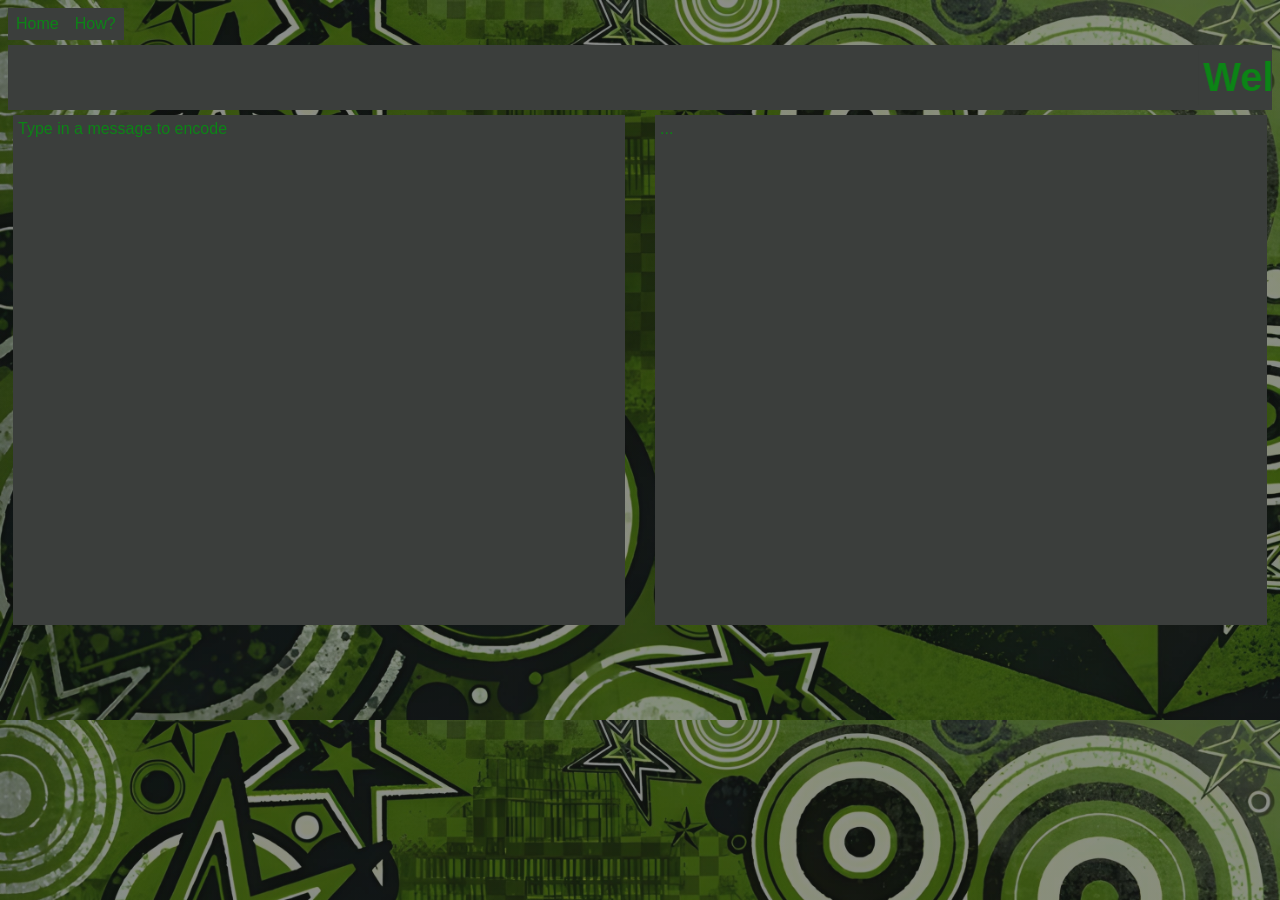
==== index.html @ d766bf87 "Set up index" ====
<!DOCTYPE html>
<html lang="en">
<head>
<title>matrixencoder</title>
<link rel="stylesheet" href="style.css">
<link rel="preconnect" href="https://fonts.googleapis.com">
<link rel="preconnect" href="https://fonts.gstatic.com" crossorigin>
<link href="https://fonts.googleapis.com/css2?family=Geist+Pixel&family=Josefin+Sans:ital,wght@0,100..700;1,100..700&display=swap" rel="stylesheet">
</head>

<body>
    <div class="nav_bar">
        <nav>
            <ul>
                <li><a href="index.html">Home</a></li>
                 <li><a href="matrix.html">How?</a></li>
            </ul>
        </nav>
    </div>
<div class="marquee-container">
    <div class="marquee-content">
    <marquee behavior="scroll" direction="left">
        <h1><b>Welcome to the Matrix...</b></h1>
    </marquee>
    </div>
</div>


<div class="container">
    <div class="message">
        Type in a message to encode
    </div>

    <div class="response">
        ...
    </div>

</div>
</body>




</html>
---- style.css ----
body{
    background-color: #191d1a;
    align-items: center;
    background-image: linear-gradient(rgba(25, 29, 26, 0.5), rgba(25, 29, 26, 0.5)), url("frutigero.jpg");
    background-size: cover;
}
h1{
    color: #0c8416;
    font-size: 50px;
    text-align: center;
    font-family: 'Geist Pixel', sans-serif;
    background-color:#3b3e3c;
    padding: 10px;
    margin: 20 px;
}
.nav {
    background-color: #f7ace8;
    padding: 10px;
    margin: 10px;
    border-radius: 5px;
    font-family: 'Geist Pixel', sans-serif;
    border: 2px solid #0c8416;
    font-size: 20px;
}
ul{
    list-style-type:none;
    margin:0;
    padding:0;
    background-color:#3b3e3c;
    display: flex;
    justify-content: flex-start;
    font-family: 'Geist Pixel', sans-serif;
    width: max-content;
}
ul li{
    float:left;
}
ul li a {
    display:block;
    color:#0c8416;
    text-align:center;
    text-decoration:none;
    padding: 7px 8px;
}
ul li a:hover{
    background-color:#232724
}
ul li a.active{
    background-color:#232724;
}
li img {
    width: 80px;
    height: 50px;
}
marquee {
    width: 100%;
    overflow: hidden;
    white-space: nowrap;
    box-sizing: border-box;
    vertical-align: middle;
}
.marquee-content {
    width: 100%;
    overflow: hidden;
}
.marquee-content h1 {
    display: inline-block;
    color: #0c8416;
    font-family: 'Geist Pixel', sans-serif;
    padding: 5px;
    margin: 5px;
    font-size: 40px;
}
.marquee-container {
    width: 100%;
    overflow: hidden;
    background-color: #3b3e3c;
    padding: 0px;
    margin-top: 5px;
    display: flex;
    align-items: center;
    justify-content: center;
    overflow: hidden;
}
.container{
    display: flex;
    column-gap: 20px;
}
.message {
    color: #0c8416;
    font-family: 'Geist Pixel', sans-serif;
    padding: 5px;
    margin: 5px;
    height: 500px;
    width: 100%;
    background-color: #3b3e3c;
}
.response {
    color: #0c8416;
    font-family: 'Geist Pixel', sans-serif;
    padding: 5px;
    margin: 5px;
    height: 500px;
    width: 100%;
    background-color: #3b3e3c;
}
.container2{
    display: flex;
    column-gap: 20px;
}
.explanation {
    color: #0c8416;
    font-family: 'Geist Pixel', sans-serif;
    padding: 5px;
    margin: 5px;
    height: 500px;
    width: 100%;
    background-color: #3b3e3c;
}
.key {
    color: #0c8416;
    font-family: 'Geist Pixel', sans-serif;
    padding: 5px;
    margin: 5px;
    height: 500px;
    width: 100%;
    background-color: #3b3e3c;
}
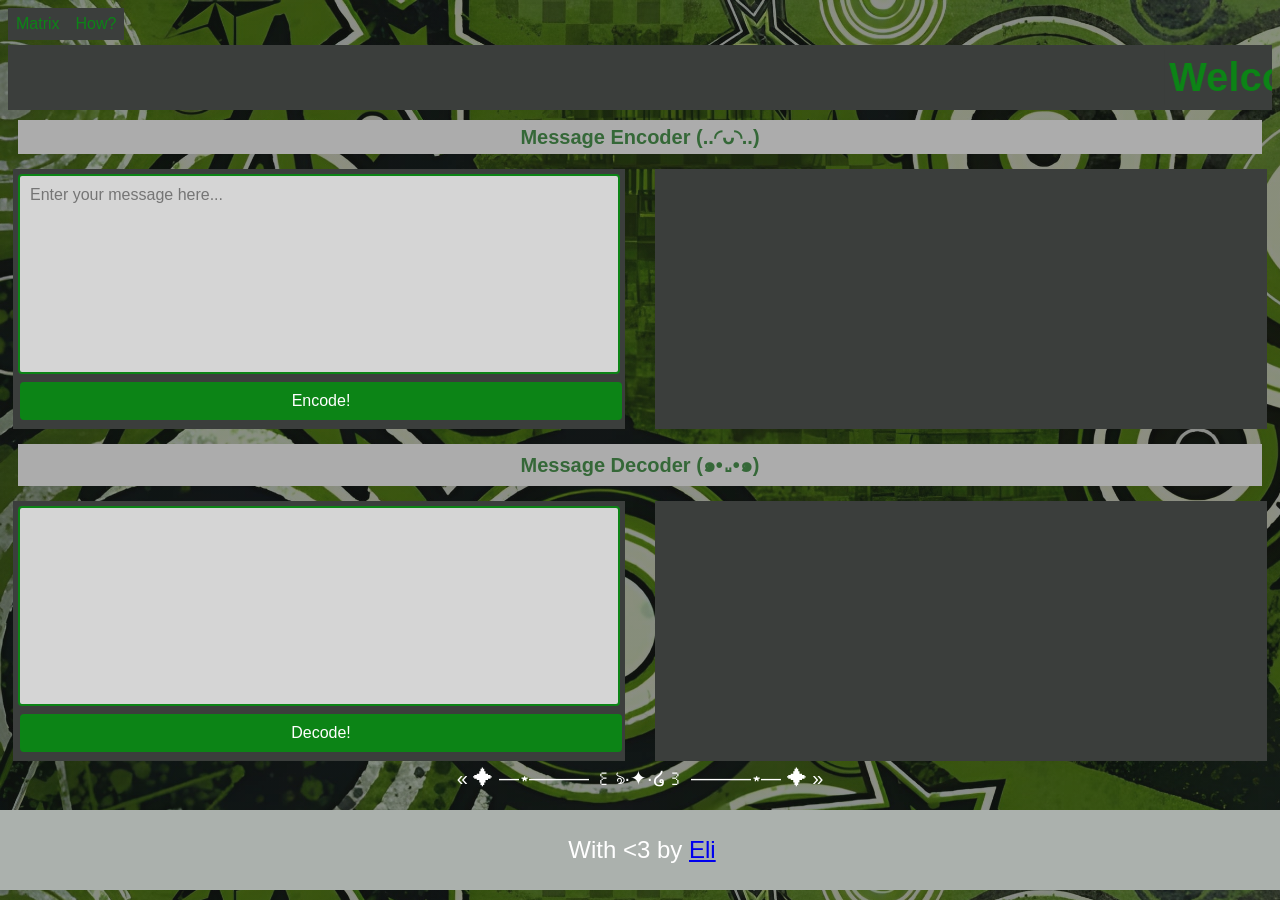
==== commit 8b9bf091: "Updated functionality by linking JS file to my index" ====
--- a/index.html
+++ b/index.html
@@ -6,13 +6,16 @@
 <link rel="preconnect" href="https://fonts.googleapis.com">
 <link rel="preconnect" href="https://fonts.gstatic.com" crossorigin>
 <link href="https://fonts.googleapis.com/css2?family=Geist+Pixel&family=Josefin+Sans:ital,wght@0,100..700;1,100..700&display=swap" rel="stylesheet">
+<link rel="preconnect" href="https://fonts.googleapis.com">
+<link rel="preconnect" href="https://fonts.gstatic.com" crossorigin>
+<link href="https://fonts.googleapis.com/css2?family=Pixelify+Sans:wght@400..700&display=swap" rel="stylesheet">
 </head>
-
+<script src="script.js"></script>
 <body>
     <div class="nav_bar">
         <nav>
             <ul>
-                <li><a href="index.html">Home</a></li>
+                <li><a href="index.html">Matrix</a></li>
                  <li><a href="matrix.html">How?</a></li>
             </ul>
         </nav>
@@ -25,20 +28,47 @@
     </div>
 </div>
 
+<div class="fyi">
+<h2>Message Encoder (..◜ᴗ◝..) </h2>
+</div>
 
 <div class="container">
     <div class="message">
-        Type in a message to encode
+<textarea id="message" placeholder="Enter your message here..."></textarea>
+<button onclick="encodeMessage()">Encode!</button>
+<div id="output"></div>
+
+
     </div>
+    <div class="response">
+    <div id = "result"></div>
+    </div>
+</div>
+<div class="fyi">
+<h2>Message Decoder (๑•᎑•๑)</h2>
+</div>
 
+<div class="container2">
+    <div class="message">
+    <textarea id="encodedMessage" placeholder="Enter your encoded message here..."> </textarea>
+    
+<button onclick="decodeMessage()">Decode!</button>
+
+    </div>
     <div class="response">
-        ...
+    <div id = "decodedResult"></div>
     </div>
+</div>
 
-</div>
+<div class= divider>
+    « ✦ —⋆——― ꒰ঌ·✦·໒꒱ ———⋆— ✦ »
+<footer class = "love">
+    <p>With &lt;3 by <a href="https://hackclub.enterprise.slack.com/team/U0B8RCANTV4">Eli</a> </p>
+</footer>
+
 </body>
 
 
 
+</html>
 
-</html>
--- a/style.css
+++ b/style.css
@@ -32,6 +32,10 @@
     justify-content: flex-start;
     font-family: 'Geist Pixel', sans-serif;
     width: max-content;
+}
+ul li img{
+    width:40px;
+    height: 25px;
 }
 ul li{
     float:left;
@@ -92,7 +96,7 @@
     font-family: 'Geist Pixel', sans-serif;
     padding: 5px;
     margin: 5px;
-    height: 500px;
+    height: 250px;
     width: 100%;
     background-color: #3b3e3c;
 }
@@ -101,29 +105,179 @@
     font-family: 'Geist Pixel', sans-serif;
     padding: 5px;
     margin: 5px;
-    height: 500px;
-    width: 100%;
-    background-color: #3b3e3c;
+    height: 250px;
+    width: 100%;
+    background-color: #3b3e3c;
+    overflow-y: auto;
 }
 .container2{
     display: flex;
     column-gap: 20px;
+    align-items: stretch;
 }
 .explanation {
     color: #0c8416;
     font-family: 'Geist Pixel', sans-serif;
     padding: 5px;
     margin: 5px;
-    height: 500px;
-    width: 100%;
-    background-color: #3b3e3c;
+    box-sizing: border-box;
+    flex: 1;
+    min-width: 0;
+    background-color: #3b3e3c;
+    overflow-wrap: anywhere;
+    word-break: normal;
+    white-space: normal;
+    overflow-y: auto;
+    height: 750px;
 }
 .key {
     color: #0c8416;
     font-family: 'Geist Pixel', sans-serif;
     padding: 5px;
     margin: 5px;
-    height: 500px;
-    width: 100%;
-    background-color: #3b3e3c;
-}
+    box-sizing: border-box;
+    flex: 1;
+    min-width: 0;
+    background-color: #3b3e3c;
+    height: 750px;
+    overflow-y: auto;
+}
+.key img {
+    max-width: 100%;
+    height: auto;
+    object-fit: contain;
+}
+.list {
+    list-style-type: disc;
+    padding-left: 20px;
+    display: flex;
+    flex-direction: column;
+    width: 100%;
+    max-width: 100%;
+    box-sizing: border-box;
+}
+h2{
+    color: #0c8416;
+    font-family: 'Geist Pixel', sans-serif;
+    padding: 5px;
+    margin: 5px;
+    align-items: center;
+    font-size: 30px;
+}
+.list2 {
+    list-style-type: disc;
+    padding-left: 20px;
+    display: flex;
+    flex-direction: column;
+    list-style-type: none;
+    padding:10px;
+    width: 100%;
+    max-width: 100%;
+    box-sizing: border-box;
+}
+.explanation img {
+    max-width: 100%;
+    height: auto;
+    object-fit: contain;
+    padding: 10px;
+}
+.fyi{
+    color: #0c8416;
+    font-family: 'Geist Pixel', sans-serif;
+    padding: 0px;
+    margin: 10px;
+    box-sizing: border-box;
+    flex: 1;
+    min-width: 0;
+    background-color: #acacac;
+    align-items: center;
+    justify-content: center;
+}
+.fyi h2{
+    color: #356838;
+    font-family: 'Geist Pixel', sans-serif;
+    padding: 5px;
+    margin: 5px;
+    text-align: center;
+    font-size: 20px;
+}
+button {
+    background-color: #0c8416;
+    color: #ffffff;
+    border: none;
+    padding: 10px 20px;
+    text-align: center;
+    text-decoration: none;
+    display: inline-block;
+    font-size: 16px;
+    margin: 4px 2px;
+    cursor: pointer;
+    border-radius: 4px;
+    font-family: 'Geist Pixel', sans-serif;
+    width:100%;
+}
+textarea {
+    width: 100%;
+    height: 200px;
+    padding: 10px;
+    box-sizing: border-box;
+    border: 2px solid #0c8416;
+    border-radius: 4px;
+    resize: none;
+    font-family: 'Geist Pixel', sans-serif;
+    font-size: 16px;
+    background-color: rgb(213, 213, 213);
+}
+.container2{
+    display: flex;
+    column-gap: 20px;
+    align-items: stretch;
+    border: 2px #0c8416;
+}
+.message2 {
+   color: #0c8416;
+    font-family: 'Geist Pixel', sans-serif;
+    padding: 5px;
+    margin: 5px;
+    height: 250px;
+    width: 100%;
+    background-color: #3b3e3c;
+    overflow-y: auto;
+    border: 2px #0c8416;
+}
+.love{
+    flex-shrink: 0;
+    flex-wrap: wrap;
+    justify-content: center;
+    position:fixed;
+    left: 0;
+    bottom: 10px;
+    width: 100%;
+    text-align: center;
+    font-family: 'Geist Pixel', sans-serif;
+    color: white;
+    font-size: larger;
+    background-color: #abb1ad;
+    margin-bottom: 10 px;
+    padding: 2px;
+}
+button:hover {
+    background-color: #161717;
+}
+.divider{
+    display: grid;
+    height: 100px;
+    color: #ffffff;
+    font-family: 'Geist Pixel', sans-serif;
+    font-size: 20px;
+    text-align: center;
+}
+.what {
+    display:grid;
+    text-align: center;
+    background-color: #3b3e3c;
+    padding: 5px;
+    margin-top: 20px;
+    height: 750px;
+    overflow-y: auto;
+}
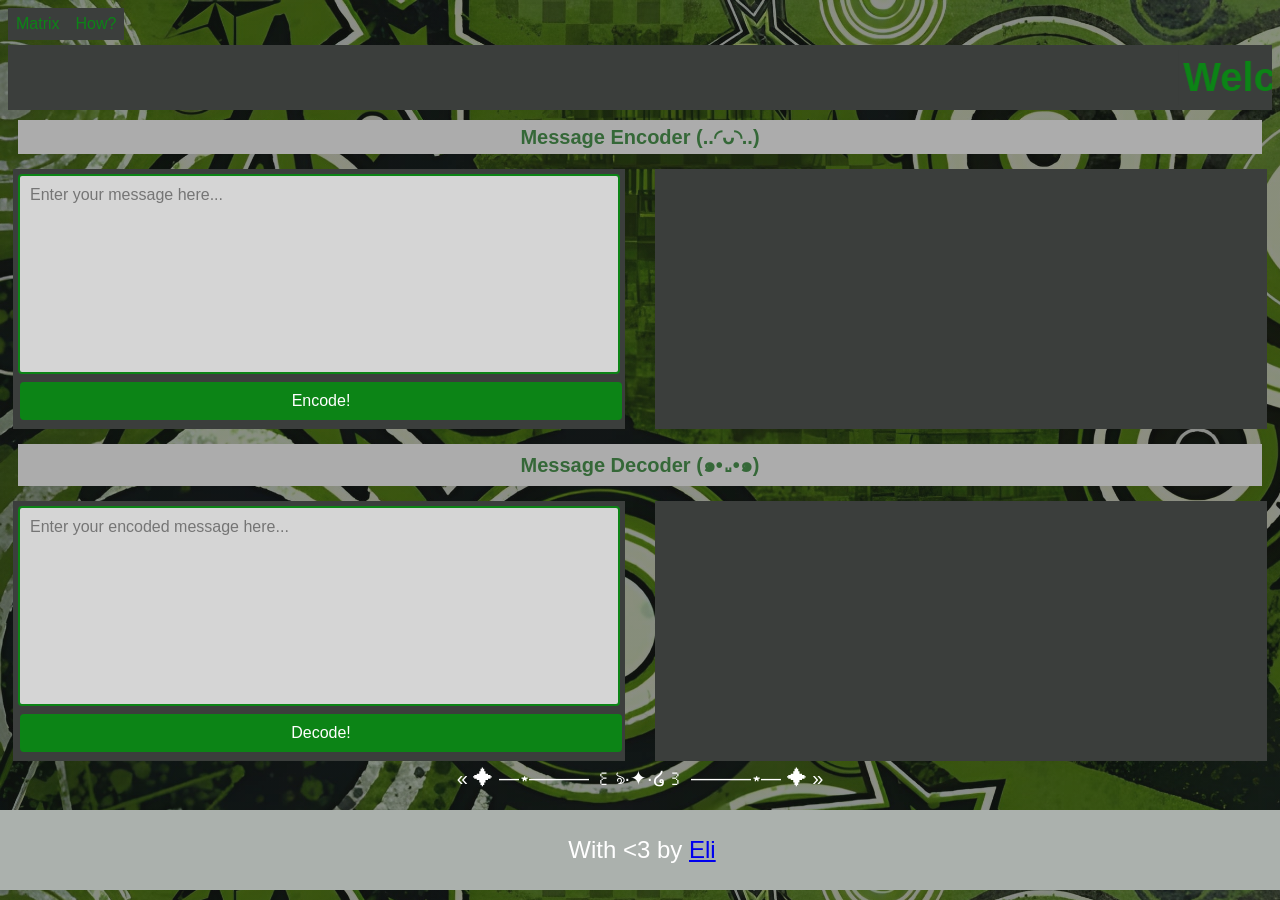
==== commit cbdc0846: "Fixed textarea space" ====
--- a/index.html
+++ b/index.html
@@ -50,7 +50,7 @@
 
 <div class="container2">
     <div class="message">
-    <textarea id="encodedMessage" placeholder="Enter your encoded message here..."> </textarea>
+    <textarea id="encodedMessage" placeholder="Enter your encoded message here..."></textarea>
     
 <button onclick="decodeMessage()">Decode!</button>
 
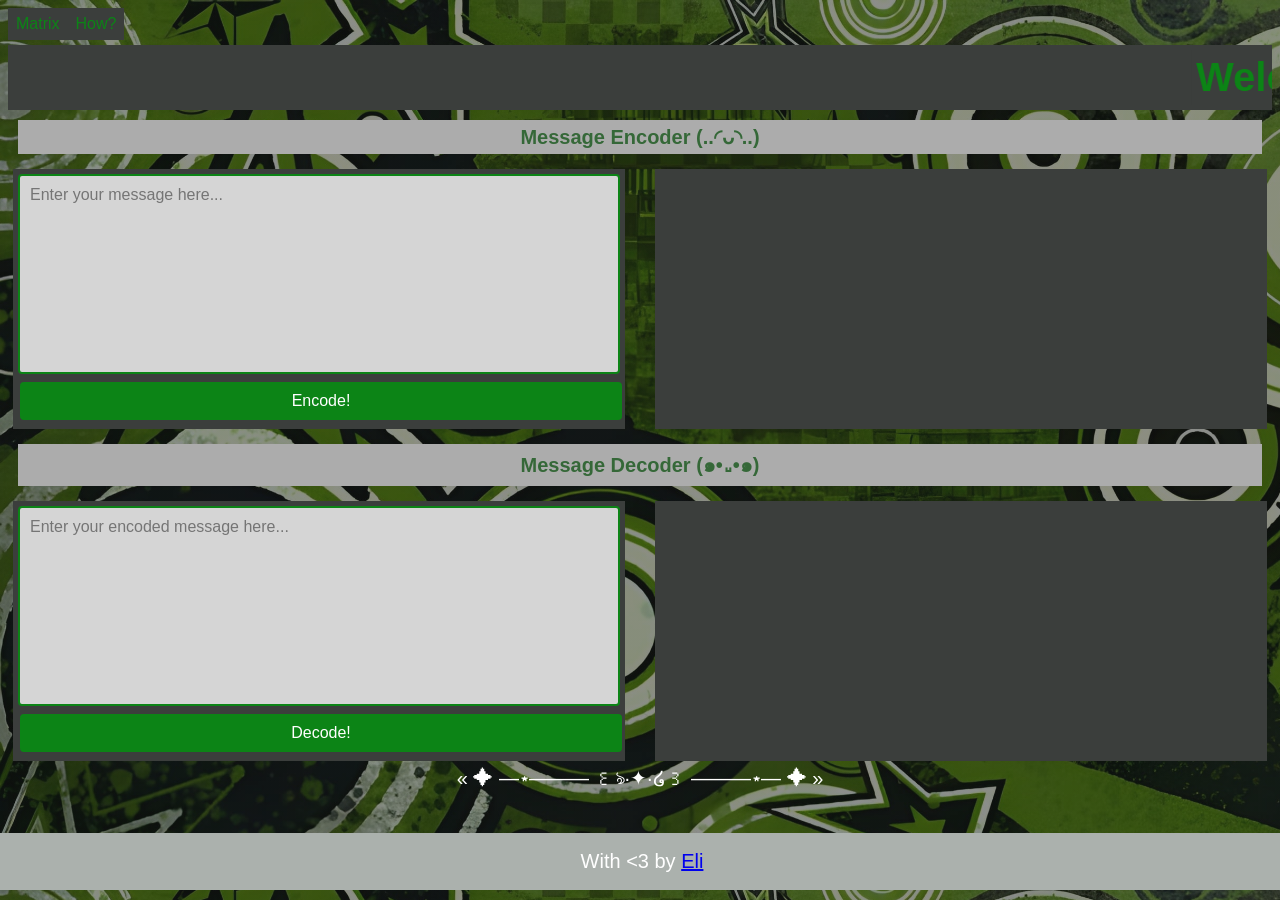
==== commit 9db8235b: "footer & text area update" ====
--- a/index.html
+++ b/index.html
@@ -63,7 +63,7 @@
 <div class= divider>
     « ✦ —⋆——― ꒰ঌ·✦·໒꒱ ———⋆— ✦ »
 <footer class = "love">
-    <p>With &lt;3 by <a href="https://hackclub.enterprise.slack.com/team/U0B8RCANTV4">Eli</a> </p>
+    <p>With &lt;3 by <a href="https://hackclub.enterprise.slack.com/team/U0B8RCANTV4">Eli</a></p>
 </footer>
 
 </body>
@@ -71,4 +71,3 @@
 
 
 </html>
-
--- a/style.css
+++ b/style.css
@@ -1,4 +1,3 @@
-
 body{
     background-color: #191d1a;
     align-items: center;
@@ -256,10 +255,14 @@
     text-align: center;
     font-family: 'Geist Pixel', sans-serif;
     color: white;
-    font-size: larger;
+    font-size: 20px;
     background-color: #abb1ad;
     margin-bottom: 10 px;
     padding: 2px;
+}
+.love p{
+    margin: 5px;
+    padding: 10px;
 }
 button:hover {
     background-color: #161717;
@@ -281,3 +284,4 @@
     height: 750px;
     overflow-y: auto;
 }
+
